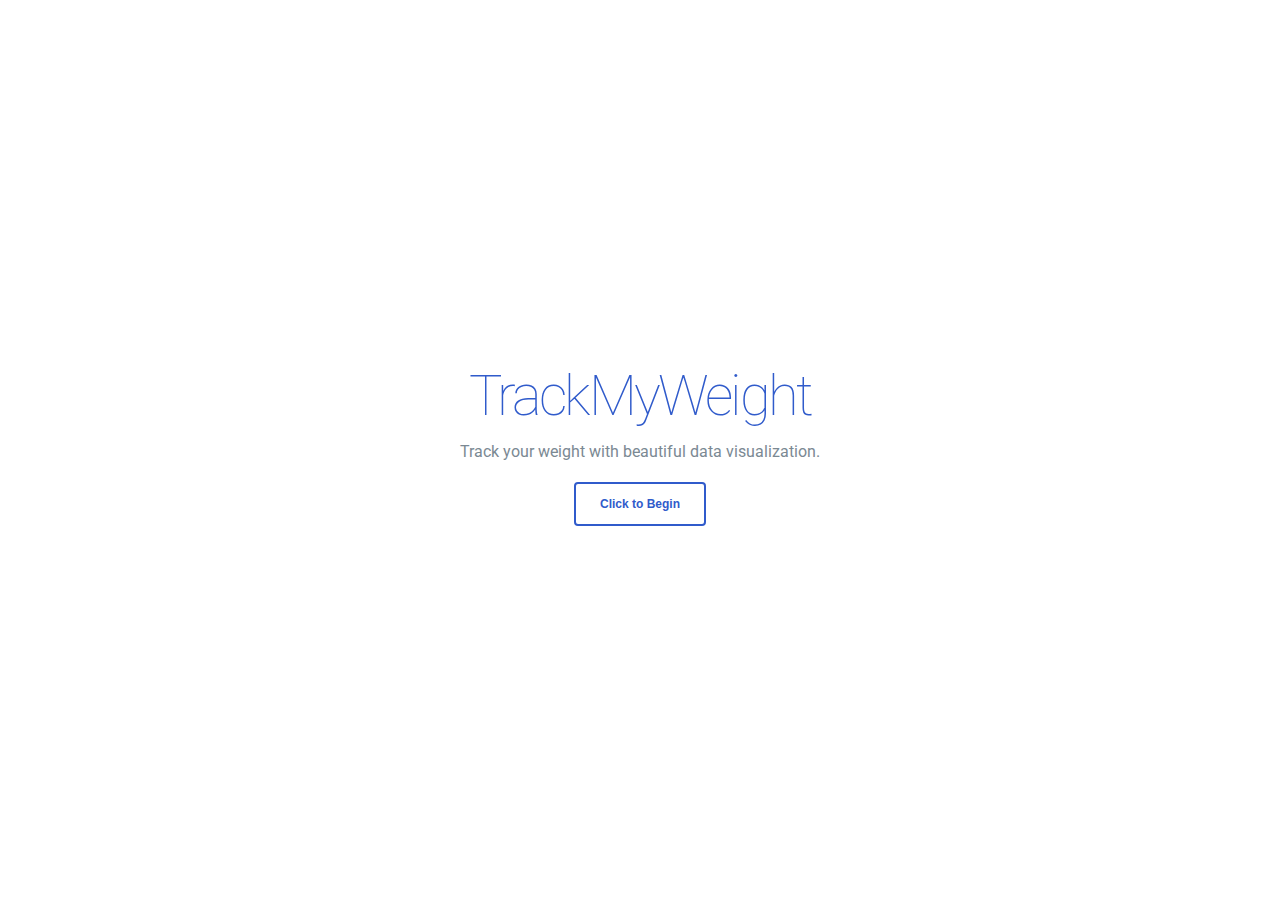
==== highcharts.html @ de6fe1f1 "new file highcharts.html will contain dynamic chart, button on index.html now links to this page" ====
<!DOCTYPE html>
<html lang="en">
<head>
    <meta charset="utf-8">
    <title>D3 Test</title>

    <!-- Font Stuff -->
    <link href='//fonts.googleapis.com/css?family=Roboto:400,100,400italic,700italic,700' rel='stylesheet' type='text/css'>

    <!-- CSS Stuff --> 
    <link rel="stylesheet" href="style.css"/>
    <link rel="stylesheet" href="animate.css"/>

    <!-- JS Stuff -->
    <script type="text/javascript" src="http://d3js.org/d3.v3.js"></script>
    <script src="http://ajax.aspnetcdn.com/ajax/jQuery/jquery-1.11.3.min.js"></script>
    <script src="http://code.highcharts.com/highcharts.js"></script>
    <script src="http://code.highcharts.com/modules/exporting.js"></script>
</head>

<body>
    <div id="line"></div>
    <script>
        var data = [1,2,3,5,3,6,8,9,8,10,13,15].map(function(d,i) {
        return [i, d];
    });

var w = 400,
    h = 150;

var x = d3.scale.linear()
    .domain([0, data.length-1])
    .range([0, w]);

var y = d3.scale.linear()
    .domain([0, 10])
    .range([h, 0]);

var line = d3.svg.line()
    .x(function(d) { return x(d[0]); })
    .y(function(d) { return y(d[1]); });

var svg = d3.select('body').append('svg')
    .attr('w', w)
    .attr('h', h);

    // add element and transition in
    var path = svg.append('path')
        .attr('class', 'line')
        .attr('d', line(data[0]))
      .transition()
        .duration(1000)
        .attrTween('d', pathTween);
    
    function pathTween() {
        var interpolate = d3.scale.quantile()
                .domain([0,1])
                .range(d3.range(1, data.length + 1));
        return function(t) {
            return line(data.slice(0, interpolate(t)));
        };
    }
    </script>
    <main class="island animated flipInX" role="content">
        <h1 class="site-title">TrackMyWeight</h1>
        <span class="beta subhead">Track your weight with beautiful data visualization.</span>
        <div class="wrap">
            <form action="highcharts.html">
                <button class="butt" type="submit">Click to Begin</button>
            </form>
            <h1 id="message"></h1>
            <script>

$( document ).ready(function() {
    $('#weight').change(function(){
        $('#message').html($('#weight').val());
    });
});
            </script>
        </div>
    </main>
</body>
</html>
---- style.css ----
html {
  font: 100%/1.5 "Roboto", Verdana, sans-serif;
  color: #3d464d;
  background-color: #fff;
  -webkit-font-smoothing: antialiased;
  width: 100%;

  overflow: hidden-x;

  /* Centering in The Unknown */
  text-align: center;
}

@media (min-width: 650px) {
  html {
    height: 100%;
  }

  html:before {
    content: '';
    display: inline-block;
    height: 100%;
    vertical-align: middle;
    margin-right: -0.25em;
  }

  body {
    display: inline-block;
    vertical-align: middle;
    max-width: 38rem;
  }
}

.wrap {
  max-width: 50rem;
  margin: 0 auto;
  padding-top: 0.75rem;
}

.island {
  padding: 0.5rem;
}

.butt, .input {
  padding: .75rem;
  margin: .375rem;

  background-color: transparent;
  border-radius: 4px;
}

.butt {
  border: 2px solid #305BCB;
  line-height: 1.375;
  padding-left: 1.5rem;
  padding-right: 1.5rem;

  font-weight: 700;
  font-size: 12px;

  color: #305BCB;

  cursor: pointer;
  -webkit-animation: hue 60s infinite linear;
}

.input {
  border: 1px solid #c0c8c9;
  border-radius: 4px;
}

.site-title {
  color: #305BCB;
}

h1, .alpha {
  margin-bottom: 1rem;
  font-size: 3.5rem;
  font-weight: 100;
  line-height: 1;
  letter-spacing: -.05em;
}

h2, .beta {
	margin-bottom: 10rem;
}

@media (min-width: 650px) {
  .mega {
    font-size: 6rem;
    line-height: 1;
  }
}

.subhead, .meta {
  color: #7b8993;
}

path {
    stroke: black;
    stroke-width: 2.5;
    fill: none;
}
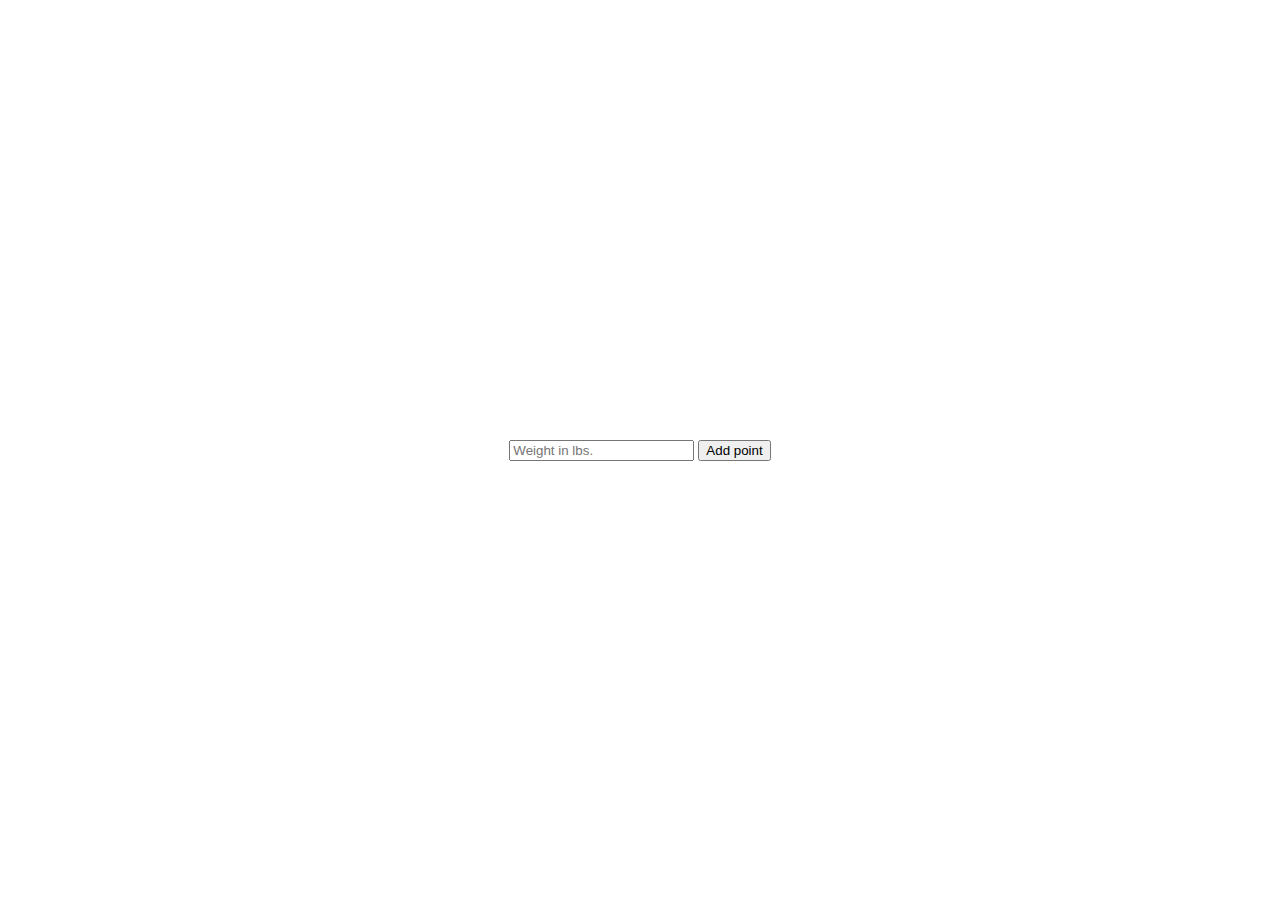
==== commit b811b6a0: "fixed merge conflict" ====
--- a/highcharts.html
+++ b/highcharts.html
@@ -19,64 +19,36 @@
 </head>
 
 <body>
-    <div id="line"></div>
-    <script>
-        var data = [1,2,3,5,3,6,8,9,8,10,13,15].map(function(d,i) {
-        return [i, d];
-    });
+    <main class="island animated flipInX" role="content">
+        <div id="container"></div>
+            <script>
+            $(function () {
+                $('#container').highcharts({
 
-var w = 400,
-    h = 150;
+                    series: [{
+                        data: []
+                    }],
+                    title: {
+                        text: 'Weight Tracker'
+                    },
+                    credits: {
+                        enabled: false
+                    },
 
-var x = d3.scale.linear()
-    .domain([0, data.length-1])
-    .range([0, w]);
+                });
 
-var y = d3.scale.linear()
-    .domain([0, 10])
-    .range([h, 0]);
-
-var line = d3.svg.line()
-    .x(function(d) { return x(d[0]); })
-    .y(function(d) { return y(d[1]); });
-
-var svg = d3.select('body').append('svg')
-    .attr('w', w)
-    .attr('h', h);
-
-    // add element and transition in
-    var path = svg.append('path')
-        .attr('class', 'line')
-        .attr('d', line(data[0]))
-      .transition()
-        .duration(1000)
-        .attrTween('d', pathTween);
-    
-    function pathTween() {
-        var interpolate = d3.scale.quantile()
-                .domain([0,1])
-                .range(d3.range(1, data.length + 1));
-        return function(t) {
-            return line(data.slice(0, interpolate(t)));
-        };
-    }
-    </script>
-    <main class="island animated flipInX" role="content">
-        <h1 class="site-title">TrackMyWeight</h1>
-        <span class="beta subhead">Track your weight with beautiful data visualization.</span>
-        <div class="wrap">
-            <form action="highcharts.html">
-                <button class="butt" type="submit">Click to Begin</button>
-            </form>
-            <h1 id="message"></h1>
-            <script>
-
-$( document ).ready(function() {
-    $('#weight').change(function(){
-        $('#message').html($('#weight').val());
-    });
-});
+                        // the button action
+                        $('#button').click(function () {
+                            var point = parseInt($('#newPoint').val(), 10);
+                            var chart = $('#container').highcharts();
+                            chart.series[0].addPoint(point);
+                        });
+                    });
             </script>
+            <div class="inputField">
+                <input id="newPoint" type="textbox" placeholder="Weight in lbs.">
+                <button id="button" class="autocompare">Add point</button>
+            </div>
         </div>
     </main>
 </body>
--- a/style.css
+++ b/style.css
@@ -101,3 +101,7 @@
     stroke-width: 2.5;
     fill: none;
 }
+
+.container {
+  width: 700px;
+}
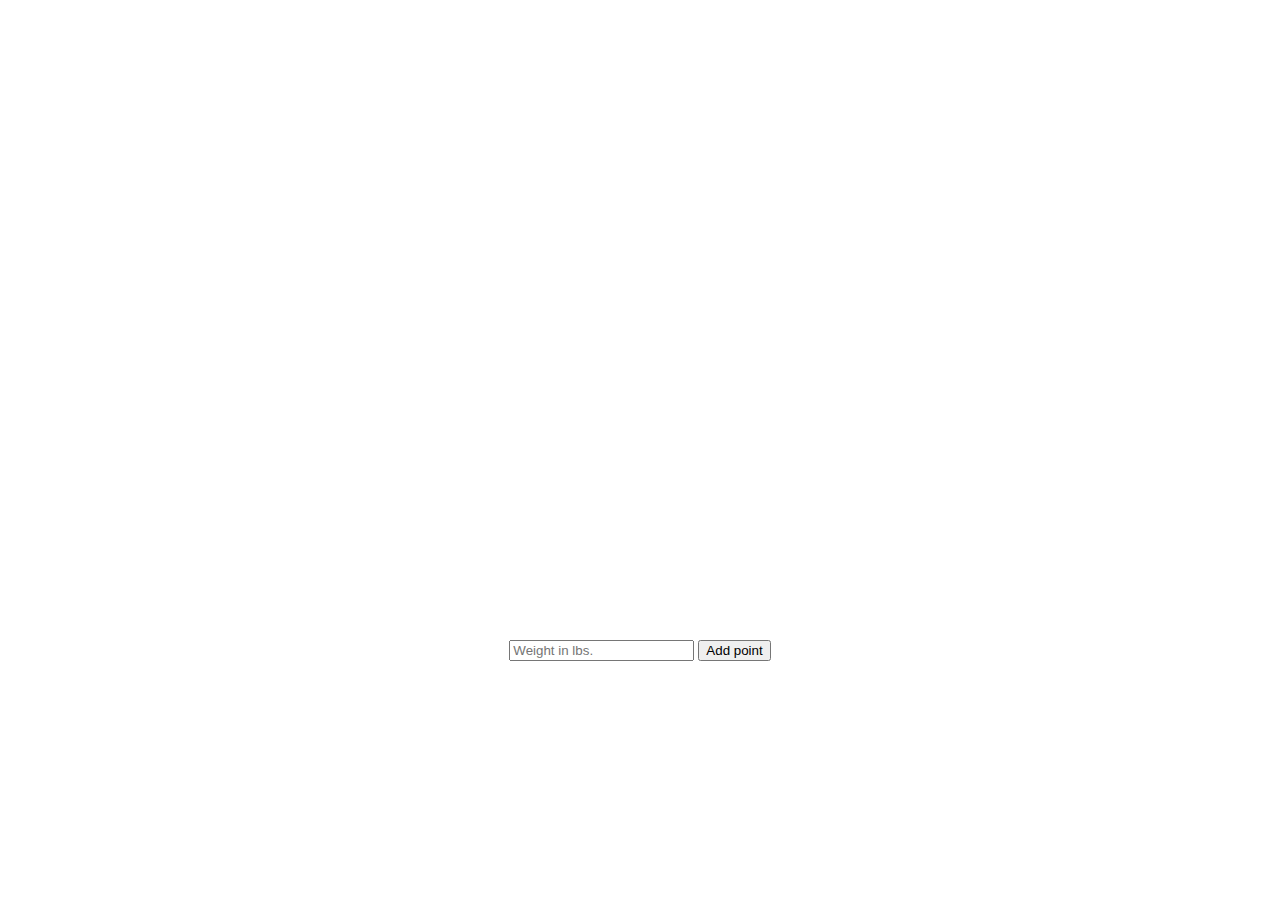
==== commit a1681e10: "updates" ====
--- a/highcharts.html
+++ b/highcharts.html
@@ -13,20 +13,20 @@
 
     <!-- JS Stuff -->
     <script type="text/javascript" src="http://d3js.org/d3.v3.js"></script>
-    <script src="http://ajax.aspnetcdn.com/ajax/jQuery/jquery-1.11.3.min.js"></script>
+    <script src="http://code.jquery.com/jquery-1.7.2.min.js"></script>
     <script src="http://code.highcharts.com/highcharts.js"></script>
     <script src="http://code.highcharts.com/modules/exporting.js"></script>
 </head>
 
 <body>
-    <main class="island animated flipInX" role="content">
-        <div id="container"></div>
+    <main class="island animated zoomIn" role="content">
+        <div id="container" style="width: 300%; height:400px; vertical-align: middle;"></div>
             <script>
             $(function () {
                 $('#container').highcharts({
 
                     series: [{
-                        data: []
+                        data: [29.9, 71.5, 106.4, 129.2, 144.0, 176.0, 135.6, 148.5, 216.4, 194.1, 95.6, 54.4]
                     }],
                     title: {
                         text: 'Weight Tracker'
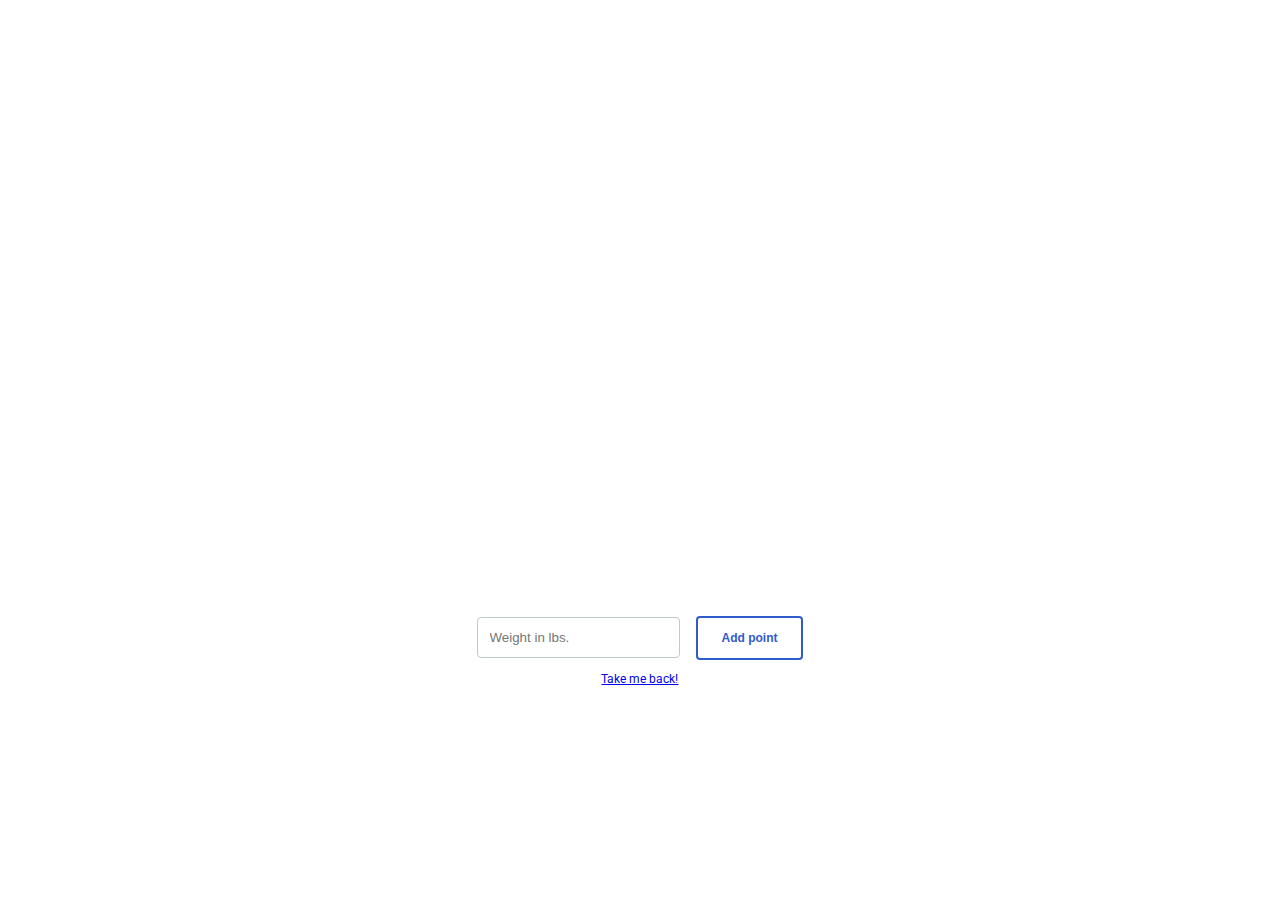
==== commit 9ef01100: "added take me back feature" ====
--- a/highcharts.html
+++ b/highcharts.html
@@ -2,7 +2,7 @@
 <html lang="en">
 <head>
     <meta charset="utf-8">
-    <title>D3 Test</title>
+    <title>Highcharts Test</title>
 
     <!-- Font Stuff -->
     <link href='//fonts.googleapis.com/css?family=Roboto:400,100,400italic,700italic,700' rel='stylesheet' type='text/css'>
@@ -19,8 +19,8 @@
 </head>
 
 <body>
-    <main class="island animated zoomIn" role="content">
-        <div id="container" style="width: 300%; height:400px; vertical-align: middle;"></div>
+    <main class="island" role="content">
+        <div id="container" style="width: 200%; height:400px; vertical-align: middle;"></div>
             <script>
             $(function () {
                 $('#container').highcharts({
@@ -28,13 +28,17 @@
                     series: [{
                         data: [29.9, 71.5, 106.4, 129.2, 144.0, 176.0, 135.6, 148.5, 216.4, 194.1, 95.6, 54.4]
                     }],
+                     plotOptions: {
+                        series: {
+                            color: '#FF0000'
+                        }
+                    },
                     title: {
                         text: 'Weight Tracker'
                     },
                     credits: {
                         enabled: false
                     },
-
                 });
 
                         // the button action
@@ -46,9 +50,10 @@
                     });
             </script>
             <div class="inputField">
-                <input id="newPoint" type="textbox" placeholder="Weight in lbs.">
-                <button id="button" class="autocompare">Add point</button>
+                <input id="newPoint" class="input" type="textbox" placeholder="Weight in lbs.">
+                <button id="button" class="butt">Add point</button>
             </div>
+            <a href="index.html" class="takeMeBack">Take me back!</span>
         </div>
     </main>
 </body>
--- a/style.css
+++ b/style.css
@@ -105,3 +105,7 @@
 .container {
   width: 700px;
 }
+
+.takeMeBack {
+  font-size: .75rem;
+}